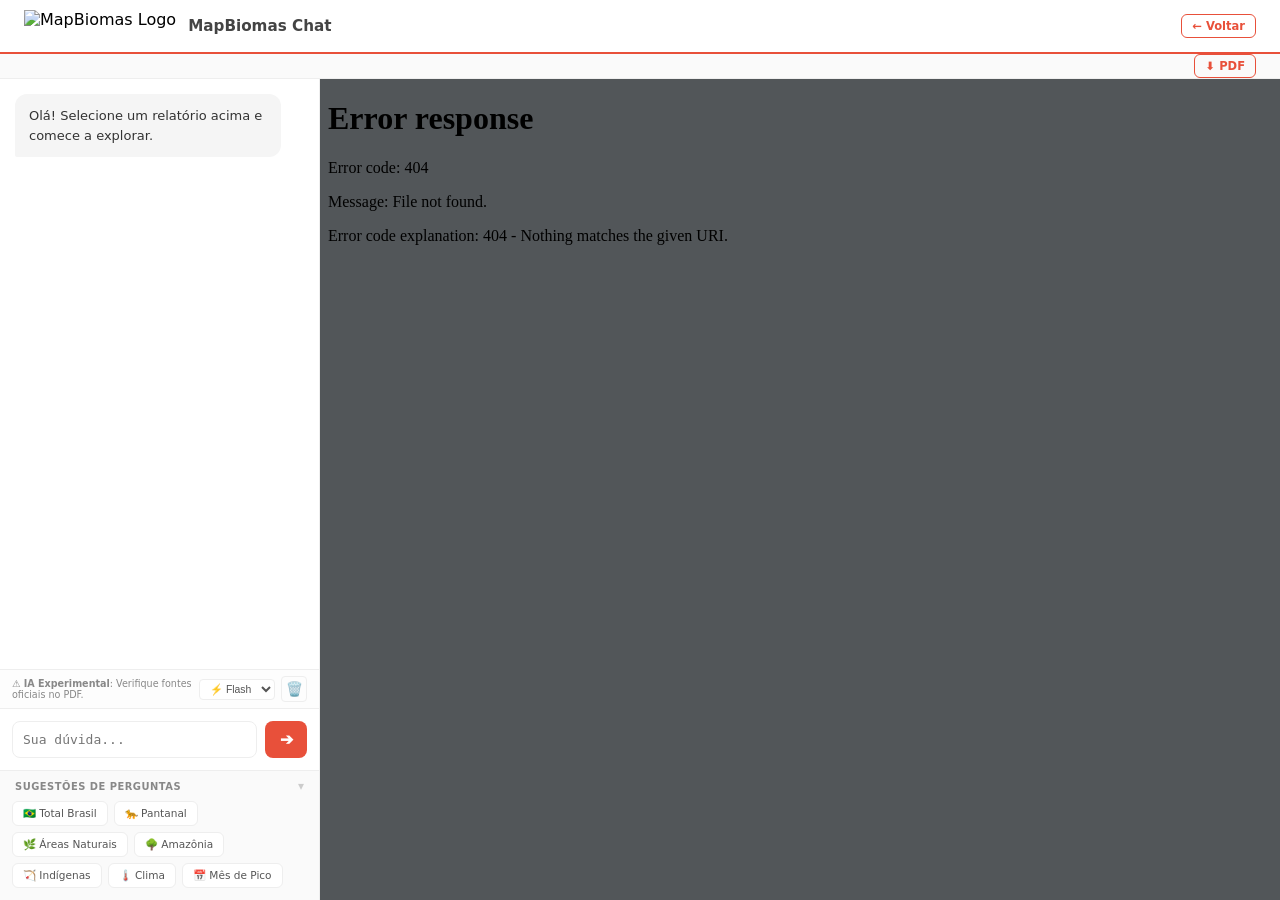
==== ui/index.html @ d8817ea0 "Initial commit: Vector Hub Factory release" ====
<!DOCTYPE html>
<html lang="pt-BR">
<head>
  <meta charset="UTF-8">
  <meta name="viewport" content="width=device-width, initial-scale=1.0">
  <title>MapBiomas Chatbot</title>
  <style>
    :root {
      --primary-color: #E8503A;
      --secondary-color: #555555;
      --bg-light: #fdfdfd;
      --chat-bg: #ffffff;
      --text-dark: #333333;
      --text-muted: #888888;
      --border-color: #eeeeee;
    }

    * { box-sizing: border-box; margin: 0; padding: 0; }
    body {
      font-family: 'Inter', system-ui, -apple-system, sans-serif;
      background: var(--bg-light);
      display: flex;
      flex-direction: column;
      height: 100vh;
      overflow: hidden;
    }

    /* HEADER */
    header {
      background: #ffffff;
      padding: 10px 24px;
      display: flex;
      justify-content: space-between;
      align-items: center;
      z-index: 10;
      border-bottom: 2px solid var(--primary-color);
    }
    .header-left { display: flex; align-items: center; gap: 12px; }
    .header-left img { height: 32px; }
    .header-left h1 { font-size: 0.95rem; font-weight: 700; color: var(--secondary-color); color: #444; }

    /* TAB BAR + DOWNLOAD */
    .tab-bar-container {
      display: flex;
      justify-content: space-between;
      align-items: center;
      background: #fafafa;
      border-bottom: 1px solid var(--border-color);
      padding-right: 24px;
    }
    .tab-bar { display: flex; padding-left: 12px; }
    .tab {
      padding: 10px 16px;
      font-size: 0.78rem;
      font-weight: 600;
      cursor: pointer;
      color: var(--text-muted);
      border-bottom: 3px solid transparent;
      transition: 0.2s;
    }
    .tab:hover { color: var(--text-dark); }
    .tab.active { color: var(--primary-color); border-bottom-color: var(--primary-color); }
    .tab.active-cross { color: #00b4d8; border-bottom-color: #00b4d8; }

    .btn-download {
      background: transparent;
      color: var(--primary-color);
      text-decoration: none;
      padding: 4px 10px;
      border: 1px solid var(--primary-color);
      border-radius: 6px;
      font-size: 0.72rem;
      font-weight: 600;
      transition: 0.2s;
    }
    .btn-download:hover { background: var(--primary-color); color: white; }

    #main-container { flex: 1; display: flex; overflow: hidden; }

    /* CHAT CONTAINER (25%) */
    #chat-container {
      width: 25%;
      display: flex;
      flex-direction: column;
      background: var(--chat-bg);
      border-right: 1px solid var(--border-color);
    }
    
    /* CHAT HISTORY */
    #chat {
      flex: 1;
      overflow-y: auto;
      padding: 15px;
      display: flex;
      flex-direction: column;
      gap: 12px;
      background: #ffffff;
    }
    .msg-wrapper { display: flex; flex-direction: column; max-width: 92%; }
    .msg-wrapper.user { align-self: flex-end; align-items: flex-end; }
    .msg-wrapper.bot { align-self: flex-start; align-items: flex-start; }
    .msg {
      padding: 12px 14px;
      border-radius: 12px;
      line-height: 1.5;
      font-size: 13px;
      white-space: pre-wrap;
    }
    .msg.user { background: var(--primary-color); color: white; border-bottom-right-radius: 2px; }
    .msg.bot { background: #f5f5f5; color: var(--text-dark); border-bottom-left-radius: 2px; }

    /* BARRA DE AVISO E FERRAMENTAS */
    .disclaimer-bar {
      display: flex;
      justify-content: space-between;
      align-items: center;
      padding: 6px 12px;
      background: #fdfdfd;
      border-top: 1px solid var(--border-color);
      border-bottom: 1px solid var(--border-color);
    }
    .disclaimer-text {
      font-size: 0.6rem;
      color: var(--text-muted);
      line-height: 1.2;
      max-width: 70%;
    }
    
    .disclaimer-tools { display: flex; align-items: center; gap: 6px; }
    
    #model-selector {
      font-size: 0.65rem;
      border: 1px solid #eee;
      padding: 3px 6px;
      border-radius: 4px;
      outline: none;
      color: var(--secondary-color);
      background: white;
      cursor: pointer;
    }
    #model-selector:hover { border-color: #ddd; }

    .btn-clear {
      background: transparent;
      border: 1px solid #eee;
      border-radius: 4px;
      cursor: pointer;
      width: 26px;
      height: 26px;
      display: flex;
      align-items: center;
      justify-content: center;
      transition: 0.2s;
    }
    .btn-clear:hover { border-color: var(--primary-color); background: #fff5f3; }
    .btn-clear span { font-size: 0.85rem; }

    /* INPUT AREA */
    #input-area {
      padding: 12px;
      background: white;
      display: flex;
      flex-direction: column;
      gap: 8px;
    }
    .input-row { display: flex; gap: 8px; }
    #question {
      flex: 1;
      padding: 10px;
      border: 1px solid var(--border-color);
      border-radius: 8px;
      font-size: 13px;
      outline: none;
      resize: none;
    }
    #send-btn {
      background: var(--primary-color);
      color: white;
      border: none;
      border-radius: 8px;
      width: 42px;
      cursor: pointer;
      font-size: 1rem;
      font-weight: 700;
    }

    /* PAINEL DE SUGESTÕES (Retrátil) */
    .suggestions-wrapper {
      background: #fafafa;
      border-top: 1px solid var(--border-color);
      transition: all 0.3s ease;
    }
    .suggestions-header {
      padding: 8px 15px;
      display: flex;
      justify-content: space-between;
      align-items: center;
      cursor: pointer;
      user-select: none;
    }
    .suggestions-header span { font-size: 0.62rem; font-weight: 700; color: var(--text-muted); text-transform: uppercase; letter-spacing: 0.5px; }
    .suggestions-header .toggle-icon { transition: 0.3s; font-size: 0.75rem; color: #ccc; }
    
    #suggestions-container {
      padding: 0 12px 12px 12px;
      display: flex;
      flex-wrap: wrap;
      gap: 6px;
      overflow-y: auto;
      max-height: 150px;
    }
    .suggestions-wrapper.minimized #suggestions-container { display: none; }
    .suggestions-wrapper.minimized .toggle-icon { transform: rotate(180deg); }

    .suggestion-chip {
      background: white;
      border: 1px solid var(--border-color);
      padding: 5px 10px;
      border-radius: 6px;
      font-size: 0.66rem;
      color: var(--secondary-color);
      cursor: pointer;
      white-space: nowrap;
      transition: 0.2s;
    }
    .suggestion-chip:hover { border-color: var(--primary-color); color: var(--primary-color); }

    /* PDF (75%) */
    #pdf-container { flex: 1; background: #525659; display: flex; flex-direction: column; }
    iframe { width: 100%; height: 100%; border: none; }

    /* FONTES E LINKS */
    .sources { margin-top: 10px; font-size: 0.72rem; display: flex; flex-wrap: wrap; gap: 6px; border-top: 1px solid #eee; padding-top: 8px; }
    .page-link { background: #fff; color: var(--primary-color); padding: 2px 8px; border-radius: 10px; cursor: pointer; font-weight: 600; border: 1px solid var(--primary-color); }
    .page-link.active { background: var(--primary-color); color: #fff; box-shadow: 0 0 8px rgba(232, 80, 58, 0.4); }

    .btn-pdf-toggle {
      background: transparent; color: var(--secondary-color);
      border: 1px solid var(--border-color); border-radius: 4px;
      padding: 3px 6px; font-size: 0.65rem; font-weight: 600;
      cursor: pointer; transition: 0.2s;
    }
    .btn-pdf-toggle.active { background: var(--text-dark); color: white; border-color: var(--text-dark); }
    .btn-pdf-toggle:hover:not(.active) { background: #eee; }

    /* BOTÃO RETRY */
    .error-retry-btn {
      margin-top: 10px; background: white; color: var(--primary-color);
      border: 1px solid var(--primary-color); padding: 6px 12px;
      border-radius: 6px; font-size: 0.7rem; font-weight: 700;
      cursor: pointer; display: flex; align-items: center; gap: 5px;
    }
  </style>
</head>
<body>
  <header>
    <div class="header-left">
      <img id="main-logo" src="/logo/raf" alt="MapBiomas Logo">
      <h1 id="header-title">MapBiomas Chat</h1>
    </div>
    <a href="/" class="btn-download">← Voltar</a>
  </header>

  <div class="tab-bar-container">
    <div class="tab-bar" id="tab-bar"></div>
    <div class="pdf-controls" id="pdf-controls" style="display: flex; gap: 8px; align-items: center; justify-content: flex-end;">
      <div id="cross-pdf-toggles" style="display: none; gap: 6px;">
        <!-- Botões gerados via JS -->
      </div>
      <a id="btn-download" href="/pdf/raf" download class="btn-download" title="Baixar PDF">⬇️ PDF</a>
    </div>
  </div>
  
  <div id="main-container">
    <div id="chat-container">
      <div id="chat">
        <div class="msg-wrapper bot">
          <div class="msg bot">Olá! Selecione um relatório acima e comece a explorar.</div>
        </div>
      </div>

      <!-- BARRA DE AVISO E FERRAMENTAS -->
      <div class="disclaimer-bar">
        <div class="disclaimer-text">
          ⚠️ <b>IA Experimental</b>: Verifique fontes oficiais no PDF.
        </div>
        <div class="disclaimer-tools">
          <select id="model-selector" onchange="switchModel(this.value)" title="Escolher Cérebro da IA">
            <option value="flash">⚡ Flash</option>
            <option value="pro">🧠 Pro</option>
          </select>
          <button class="btn-clear" onclick="clearChat()" title="Limpar conversa">
            <span>🗑️</span>
          </button>
        </div>
      </div>

      <!-- INPUT AREA -->
      <div id="input-area">
        <div class="input-row">
          <textarea id="question" placeholder="Sua dúvida..." rows="1"></textarea>
          <button id="send-btn" onclick="sendQuestion()">➔</button>
        </div>
      </div>

      <!-- SUGESTÕES (RETRÁTIL) -->
      <div class="suggestions-wrapper" id="suggestions-wrapper">
        <div class="suggestions-header" onclick="toggleSuggestions()">
          <span>Sugestões de Perguntas</span>
          <div class="toggle-icon">▾</div>
        </div>
        <div id="suggestions-container"></div>
      </div>
    </div>

    <!-- PDF -->
    <div id="pdf-container">
      <iframe id="pdf-viewer" src="/pdf/raf#toolbar=0"></iframe>
    </div>
  </div>

  <script>
    const chat = document.getElementById('chat');
    const input = document.getElementById('question');
    const btn = document.getElementById('send-btn');
    const pdfIframe = document.getElementById('pdf-viewer');
    const suggestions = document.getElementById('suggestions-container');
    const suggestionsWrapper = document.getElementById('suggestions-wrapper');
    const tabBar = document.getElementById('tab-bar');
    const btnDownload = document.getElementById('btn-download');
    const modelSelector = document.getElementById('model-selector');

    let currentReport = "raf";
    let currentModel = "flash";
    let reportsCache = {};
    let lastQuestion = "";

    let currentCrossPdf = "raf";

const questionBanks = {
      raf: [
        { label: "🇧🇷 Total Brasil", q: "Qual a área total queimada no Brasil em 2024?" },
        { label: "🐆 Pantanal", q: "Como o fogo se comportou no bioma Pantanal em 2024?" },
        { label: "🌿 Áreas Naturais", q: "Qual a área queimada em formações naturais e vegetação nativa?" },
        { label: "🌳 Amazônia", q: "Qual o impacto do fogo na Amazônia em 2024?" },
        { label: "🏹 Indígenas", q: "Existem dados sobre foco em terras indígenas e unidades de conservação?" },
        { label: "🌡️ Clima", q: "Qual a relação entre o clima e os números de fogo de 2024?" },
        { label: "📅 Mês de Pico", q: "Qual foi o mês em que o foco foi mais intenso?" }
      ],
      rad: [
        { label: "🇧🇷 Total Brasil", q: "Qual a área total desmatada no Brasil em 2023?" },
        { label: "📈 Tendência", q: "O desmatamento está aumentando ou diminuindo nos últimos anos?" },
        { label: "🚜 Agropecuária", q: "Qual a relação entre expansão agropecuária e desmatamento?" },
        { label: "🛡️ Proteção", q: "Qual foi o desmatamento dentro de Terras Indígenas e UCs?" },
        { label: "🗺️ Estados", q: "Quais estados lideraram o ranking de desmatamento?" },
        { label: "💾 Dados", q: "Quais as fontes de dados do MapBiomas Alerta?" }
      ],
      cross: [
        { label: "🔥 vs 🌳", q: "Como o fogo se relaciona com o desmatamento no Brasil?" },
        { label: "🛡️ Proteção", q: "Terras indígenas são mais protegidas do fogo ou do desmatamento?" },
        { label: "📊 Comparar", q: "Quais são as diferenças entre RAF e RAD em 2024?" }
      ]
    };

    async function initTabs() {
      try {
        const res = await fetch('/reports');
        reportsCache = await res.json();
        tabBar.innerHTML = '';
        const togglesContainer = document.getElementById('cross-pdf-toggles');
        togglesContainer.innerHTML = '';

        for (const [key, info] of Object.entries(reportsCache)) {
          const tab = document.createElement('div');
          tab.className = 'tab' + (key === currentReport ? ' active' : '');
          tab.textContent = `${info.emoji} ${info.short}`;
          tab.onclick = () => switchReport(key);
          tab.dataset.report = key;
          tabBar.appendChild(tab);

          // Popula também os botões de seleção de PDF da aba Cross
          const tgl = document.createElement('button');
          tgl.className = 'btn-pdf-toggle';
          tgl.id = `toggle-pdf-${key}`;
          tgl.textContent = info.short;
          tgl.onclick = () => showCrossPdf(key);
          togglesContainer.appendChild(tgl);
        }
        const crossTab = document.createElement('div');
        crossTab.className = 'tab' + (currentReport === 'cross' ? ' active' : '');
        crossTab.textContent = '🔍 Cross';
        crossTab.onclick = () => switchReport('cross');
        crossTab.dataset.report = 'cross';
        tabBar.appendChild(crossTab);
        updateTheme();
      } catch(e) { console.error(e); }
    }

    function updateTheme() {
      const info = reportsCache[currentReport];
      if(info && info.color) {
        document.documentElement.style.setProperty('--primary-color', info.color);
        document.getElementById('main-logo').src = `/logo/${currentReport}`;
      }
    }

    function switchReport(reportKey) {
      currentReport = reportKey;
      document.querySelectorAll('.tab').forEach(t => {
        const isActive = t.dataset.report === reportKey;
        t.classList.toggle('active', isActive);
        if (reportKey === 'cross') {
          t.classList.add('active-cross');
        } else {
          t.classList.remove('active-cross');
        }
      });
      
      if (reportKey === 'cross') {
        document.documentElement.style.setProperty('--primary-color', '#00b4d8');
        document.getElementById('cross-pdf-toggles').style.display = 'flex';
        showCrossPdf(currentCrossPdf || 'raf', null, true);
      } else {
        updateTheme();
        document.getElementById('cross-pdf-toggles').style.display = 'none';
        pdfIframe.style.display = 'flex';
        pdfIframe.src = `/pdf/${reportKey}?t=${new Date().getTime()}#toolbar=0`;
        btnDownload.style.display = 'inline-block';
        btnDownload.href = `/pdf/${reportKey}`;
      }
      
      chat.innerHTML = '';
      const label = reportKey === 'cross' ? 'Busca Transversal (RAF + RAD)' : reportsCache[reportKey].short;
      addMsg(`Modo alterado para ${label}.`, 'bot');
      renderSuggestions();
      openSuggestions();
    }

    function switchModel(val) { currentModel = val; modelSelector.value = val; }

    function autoRetryOtherModel() {
      const other = currentModel === "flash" ? "pro" : "flash";
      switchModel(other);
      input.value = lastQuestion;
      sendQuestion();
    }

    /* Sugestões */
    function toggleSuggestions() { suggestionsWrapper.classList.toggle('minimized'); }
    function openSuggestions() { suggestionsWrapper.classList.remove('minimized'); renderSuggestions(); }
    function minimizeSuggestions() { suggestionsWrapper.classList.add('minimized'); }

    function renderSuggestions() {
      const bank = questionBanks[currentReport] || [];
      suggestions.innerHTML = '';
      bank.forEach(item => {
        const chip = document.createElement('div');
        chip.className = 'suggestion-chip';
        chip.textContent = item.label;
        chip.title = item.q;
        chip.onclick = () => askSuggestion(item.q);
        suggestions.appendChild(chip);
      });
      if (currentReport === 'cross') {
        suggestionsWrapper.classList.remove('minimized');
      }
    }

    function showCrossPdf(docKey, page = null, forceSwitch = false) {
      currentCrossPdf = docKey;
      document.querySelectorAll('.btn-pdf-toggle').forEach(el => {
        el.classList.toggle('active', el.id === `toggle-pdf-${docKey}`);
      });
      pdfIframe.style.display = 'flex';
      btnDownload.style.display = 'inline-block';
      btnDownload.href = `/pdf/${docKey}`;
      const hash = page ? `#page=${page}&toolbar=0` : `#toolbar=0`;
      pdfIframe.src = `/pdf/${docKey}?t=${Date.now()}${hash}`;
    }

    initTabs();
    renderSuggestions();

    input.addEventListener('keydown', e => {
      if (e.key === 'Enter' && !e.shiftKey) { e.preventDefault(); sendQuestion(); }
    });

    function goToPage(page) {
      pdfIframe.src = `/pdf/${currentReport}?t=${new Date().getTime()}#page=${page}&toolbar=0&navpanes=0&scrollbar=1`;
      highlightActiveButtons(page);
    }

    function highlightActiveButtons(pageNo) {
      document.querySelectorAll('.page-link').forEach(el => el.classList.remove('active'));
      document.querySelectorAll('.page-link').forEach(el => {
        if (el.textContent.trim() == pageNo) el.classList.add('active');
      });
    }

    function clearChat() {
      chat.innerHTML = '';
      addMsg("Chat reiniciado.", "bot");
      openSuggestions();
    }

    function addMsg(text, role, sources, isQuotaError = false) {
      const wrapper = document.createElement('div');
      wrapper.className = `msg-wrapper ${role}`;
      const div = document.createElement('div');
      div.className = `msg ${role}`;
      div.innerHTML = text.replace(/\*\*(.*?)\*\*/g, '<b>$1</b>');
      
      if (isQuotaError) {
        const retryBtn = document.createElement('button');
        retryBtn.className = 'error-retry-btn';
        retryBtn.innerHTML = `🔄 Tentar com ${currentModel === "flash" ? "Pro" : "Flash"}`;
        retryBtn.onclick = () => autoRetryOtherModel();
        div.appendChild(retryBtn);
      }

      if (sources && sources.length) {
        const srcDiv = document.createElement('div');
        srcDiv.className = 'sources';
        srcDiv.textContent = 'Págs: ';
        const uniqueSources = [];
        const seen = new Set();
        
        for (const s of sources) {
          const docKey = s.doc_key || s.doc || currentReport;
          const page = s.page;
          const key = `${docKey}|${page}`;
          if (!seen.has(key)) {
            seen.add(key);
            uniqueSources.push({ doc: docKey, page: page });
          }
        }
        
        uniqueSources.sort((a, b) => a.page - b.page);
        
        uniqueSources.forEach(s => {
          const span = document.createElement('span');
          span.className = 'page-link';
          const shortName = (reportsCache[s.doc] && reportsCache[s.doc].short) ? reportsCache[s.doc].short : s.doc.toUpperCase();
          span.textContent = `${shortName} p.${s.page}`;
          span.onclick = () => {
            if (currentReport === 'cross') {
              showCrossPdf(s.doc, s.page);
            } else {
              goToPage(s.page);
            }
          };
          srcDiv.appendChild(span);
        });
        div.appendChild(srcDiv);
      }
      
      wrapper.appendChild(div);
      chat.appendChild(wrapper);
      chat.scrollTop = chat.scrollHeight;
      if (role === 'user') minimizeSuggestions();
    }

    function askSuggestion(q) { input.value = q; sendQuestion(); }

    async function sendQuestion() {
      const q = input.value.trim();
      if (!q) return;
      lastQuestion = q;
      input.value = '';
      btn.disabled = true;
      addMsg(q, 'user');

      try {
        let res;
        if (currentReport === 'cross') {
          res = await fetch('/ask_cross', {
            method: 'POST',
            headers: {'Content-Type': 'application/json'},
            body: JSON.stringify({ question: q, model: currentModel })
          });
        } else {
          res = await fetch('/ask', {
            method: 'POST',
            headers: {'Content-Type': 'application/json'},
            body: JSON.stringify({ question: q, report: currentReport, model: currentModel })
          });
        }
        const data = await res.json();
        
        if (data.answer) {
          addMsg(data.answer, 'bot', data.sources, data.error_type === 'QUOTA');
          
          if (currentReport !== 'cross' && data.sources?.length) {
            const firstPage = data.sources[0]?.page;
            if (firstPage) goToPage(firstPage);
          } else if (currentReport === 'cross' && data.sources?.length) {
            const firstSource = data.sources[0];
            const docKey = firstSource.doc_key || firstSource.doc || 'raf';
            const pageNum = firstSource.page || 1;
            showCrossPdf(docKey, pageNum);
          }
        }
      } catch(err) {
        console.error(err);
        addMsg('Erro na conexão.', 'bot');
      } finally {
        btn.disabled = false;
        input.focus();
      }
    }
  </script>
</body>
</html>
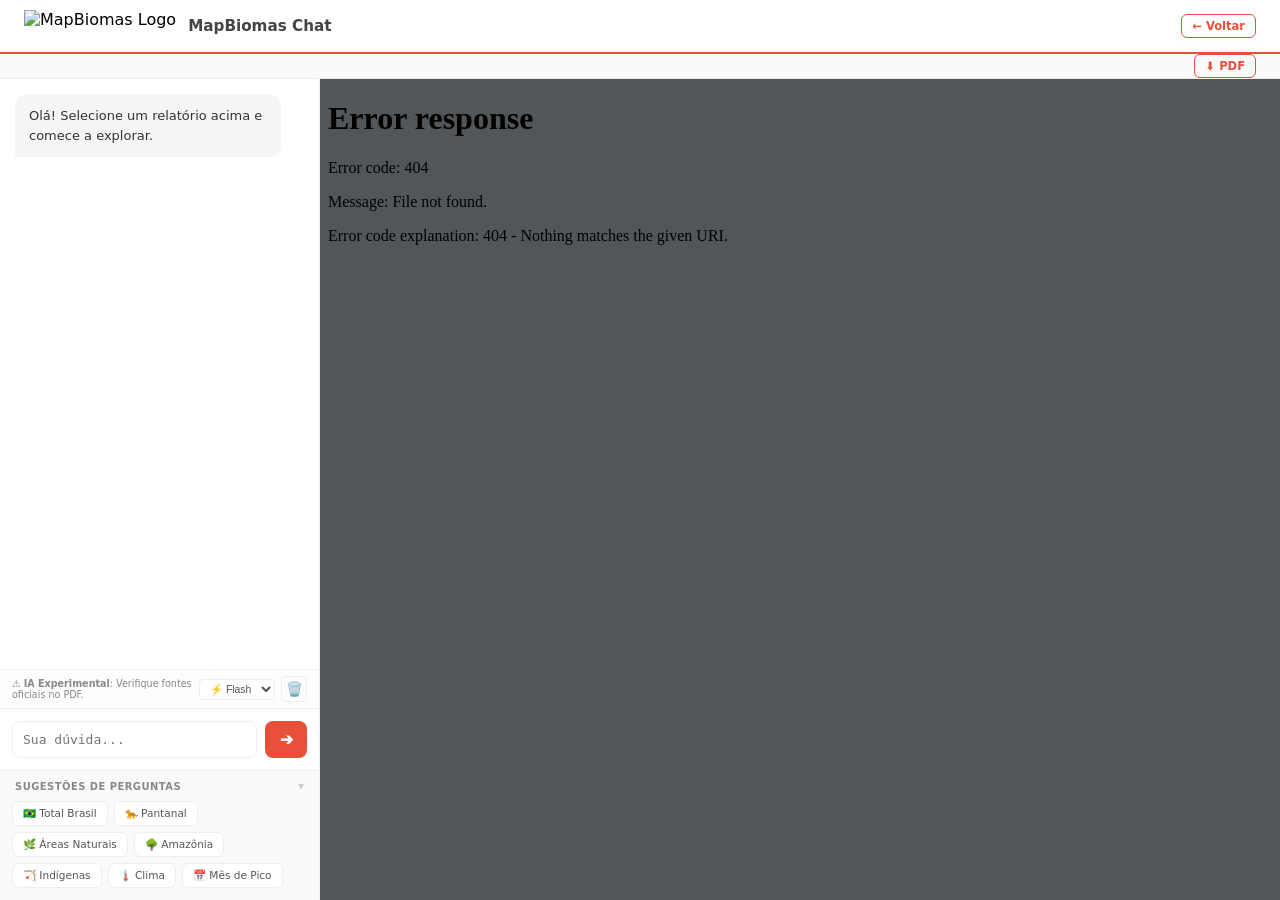
==== commit c92d0be8: "Refactor: Tornar URLs estáticas 100% dinâmicas baseadas em originar via config.js para compatibilida" ====
--- a/ui/index.html
+++ b/ui/index.html
@@ -4,6 +4,8 @@
   <meta charset="UTF-8">
   <meta name="viewport" content="width=device-width, initial-scale=1.0">
   <title>MapBiomas Chatbot</title>
+  <link rel="stylesheet" href="/assets/shared.css">
+  <script src="/assets/config.js"></script>
   <style>
     :root {
       --primary-color: #E8503A;
@@ -255,7 +257,7 @@
 <body>
   <header>
     <div class="header-left">
-      <img id="main-logo" src="/logo/raf" alt="MapBiomas Logo">
+      <img id="main-logo" src="/assets/logo.png" alt="MapBiomas Logo">
       <h1 id="header-title">MapBiomas Chat</h1>
     </div>
     <a href="/" class="btn-download">← Voltar</a>
@@ -364,7 +366,7 @@
 
     async function initTabs() {
       try {
-        const res = await fetch('/reports');
+        const res = await fetch(`${window.VHF_CONFIG.API_URL}/reports`);
         reportsCache = await res.json();
         tabBar.innerHTML = '';
         const togglesContainer = document.getElementById('cross-pdf-toggles');
@@ -400,7 +402,7 @@
       const info = reportsCache[currentReport];
       if(info && info.color) {
         document.documentElement.style.setProperty('--primary-color', info.color);
-        document.getElementById('main-logo').src = `/logo/${currentReport}`;
+        document.getElementById('main-logo').src = `${window.VHF_CONFIG.API_URL}/logo/${currentReport}`;
       }
     }
 
@@ -424,9 +426,9 @@
         updateTheme();
         document.getElementById('cross-pdf-toggles').style.display = 'none';
         pdfIframe.style.display = 'flex';
-        pdfIframe.src = `/pdf/${reportKey}?t=${new Date().getTime()}#toolbar=0`;
+        pdfIframe.src = `${window.VHF_CONFIG.API_URL}/pdf/${reportKey}?t=${new Date().getTime()}#toolbar=0`;
         btnDownload.style.display = 'inline-block';
-        btnDownload.href = `/pdf/${reportKey}`;
+        btnDownload.href = `${window.VHF_CONFIG.API_URL}/pdf/${reportKey}`;
       }
       
       chat.innerHTML = '';
@@ -473,9 +475,9 @@
       });
       pdfIframe.style.display = 'flex';
       btnDownload.style.display = 'inline-block';
-      btnDownload.href = `/pdf/${docKey}`;
+      btnDownload.href = `${window.VHF_CONFIG.API_URL}/pdf/${docKey}`;
       const hash = page ? `#page=${page}&toolbar=0` : `#toolbar=0`;
-      pdfIframe.src = `/pdf/${docKey}?t=${Date.now()}${hash}`;
+      pdfIframe.src = `${window.VHF_CONFIG.API_URL}/pdf/${docKey}?t=${Date.now()}${hash}`;
     }
 
     initTabs();
@@ -486,7 +488,7 @@
     });
 
     function goToPage(page) {
-      pdfIframe.src = `/pdf/${currentReport}?t=${new Date().getTime()}#page=${page}&toolbar=0&navpanes=0&scrollbar=1`;
+      pdfIframe.src = `${window.VHF_CONFIG.API_URL}/pdf/${currentReport}?t=${new Date().getTime()}#page=${page}&toolbar=0&navpanes=0&scrollbar=1`;
       highlightActiveButtons(page);
     }
 
@@ -572,14 +574,15 @@
 
       try {
         let res;
+        const apiUrl = window.VHF_CONFIG.API_URL;
         if (currentReport === 'cross') {
-          res = await fetch('/ask_cross', {
+          res = await fetch(`${apiUrl}/ask_cross`, {
             method: 'POST',
             headers: {'Content-Type': 'application/json'},
             body: JSON.stringify({ question: q, model: currentModel })
           });
         } else {
-          res = await fetch('/ask', {
+          res = await fetch(`${apiUrl}/ask`, {
             method: 'POST',
             headers: {'Content-Type': 'application/json'},
             body: JSON.stringify({ question: q, report: currentReport, model: currentModel })
